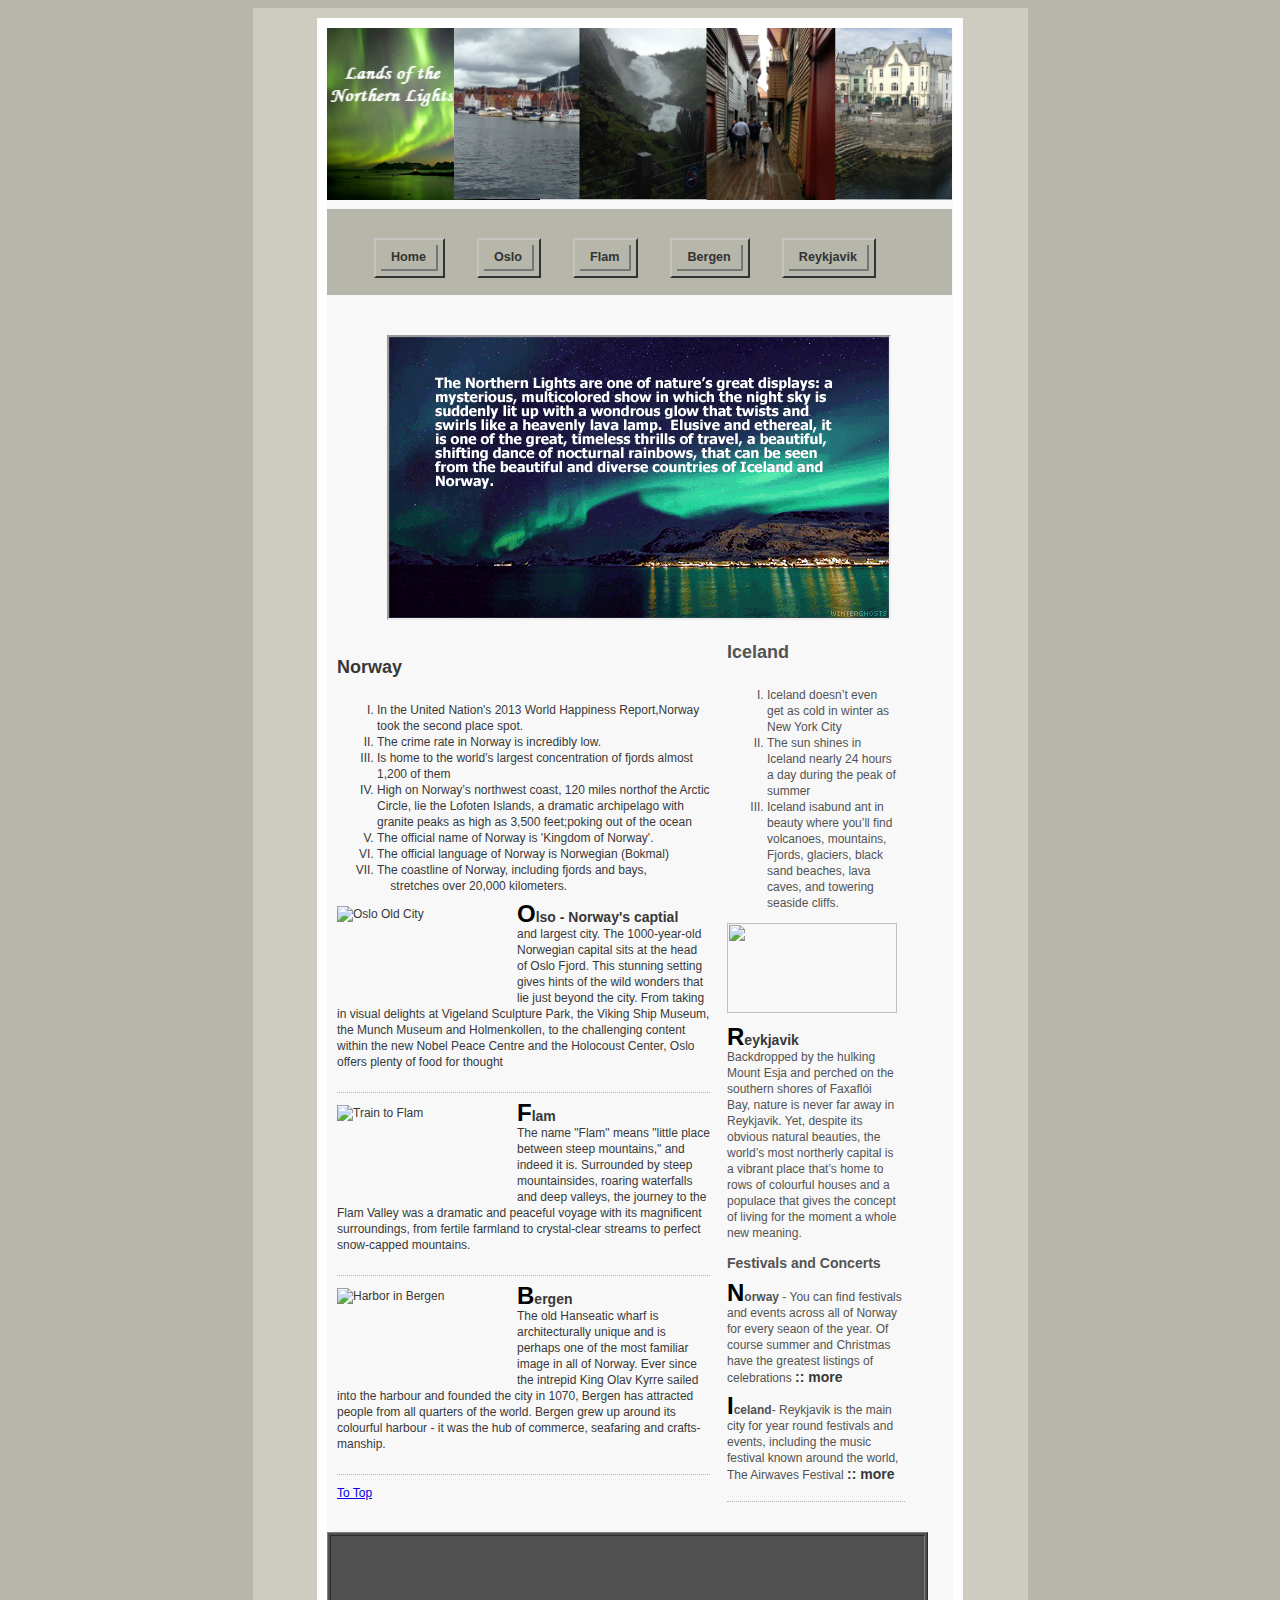
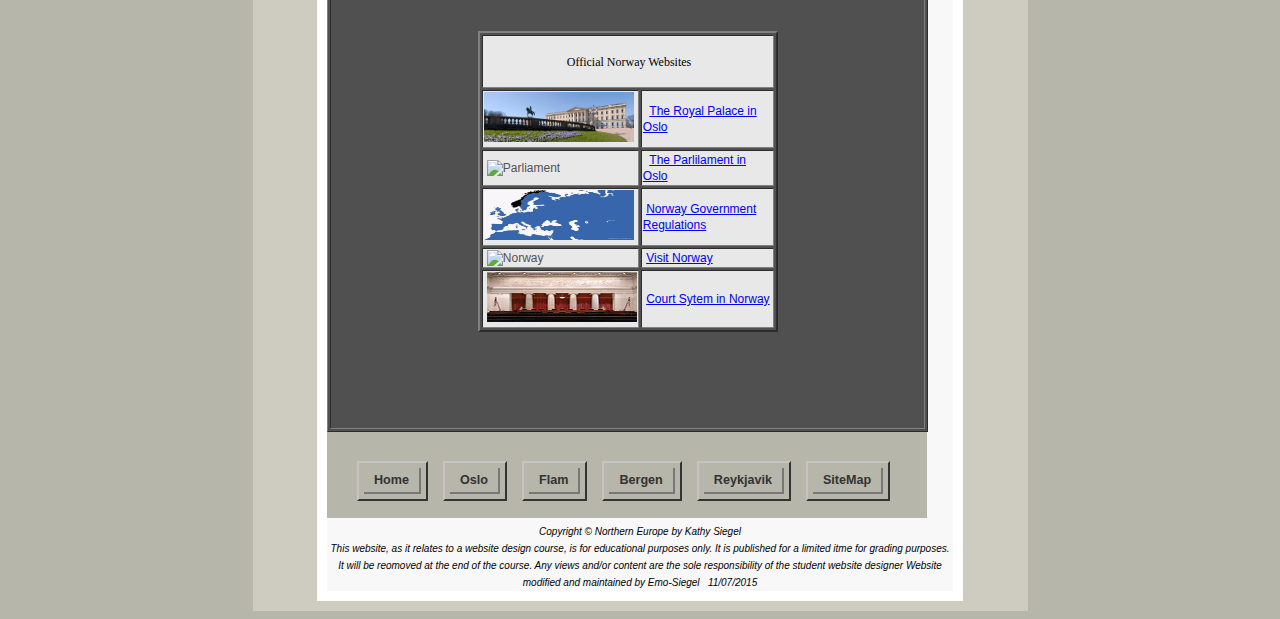
==== NorthernLights/index.html @ 3bfda2d9 "NorthernLightsUpdate" ====
<!DOCTYPE html>
<html lang="en">


<head>
<meta charset="utf-8" />
<title>Sisters of Northern Lights</title>
<link href="css/style1.css" rel="stylesheet" type="text/css" />
<link rel="icon" href="images/Christmas-picture-icon.png" type="image/png" />
</head>

<body>

<div id="container1">

<div id="container2">

<div id="top">

<img src="images/nlbanner.png" alt="Banner" usemap="#m_nlbanner"/>

</div>

<div id="navPan">
   <p> <a href="index.html" class="button"><span>Home</span></a> 
   <a href="oslo.html" class="button"><span>Oslo</span></a>  
   <a href="flam.html" class="button"><span>Flam</span></a> 
   <a href="bergen.html" class="button"><span>Bergen</span></a> 
   <a href="reykjavik.html" class="button"><span>Reykjavik</span></a><br/>
  </P>
 </div>
 

<div id="content">

<div id="ani">

<iframe id="fall" src="images/light8.gif" width="500" height="281" class="giphy-embed" allowFullScreen=""></iframe>
 
 </div>
 
<div id="leftPan">

<div id="desc">
<h2>Norway </h2>

<nav>
<ol id="list">
 <li>In the United Nation's 2013 World Happiness Report,Norway took the second place spot. </li>
 <li>The crime rate in Norway is incredibly low.</li>
 <li>Is home to the world’s largest concentration of fjords almost 1,200 of them</li>
 <li>High on Norway’s northwest coast, 120 miles northof the Arctic Circle,
 lie the Lofoten Islands, a dramatic archipelago with granite 
 peaks as high as 3,500 feet;poking out of the ocean</li>
  <li>The official name of Norway is 'Kingdom of Norway'.</li>
<li>The official language of Norway is Norwegian (Bokmal)</li>
<li>The coastline of Norway, including fjords and bays,<br>&nbsp;&nbsp;&nbsp; stretches over 20,000 kilometers.</li>
 </ol>
 </nav>


 
 <img src="images/oslo_square.jpg" width="160" height="90" alt="Oslo Old City" /> 

<p><span><a id ="headline" href="oslo.html">Olso - Norway's captial</a></span><br>
and largest city. The 1000-year-old Norwegian capital sits at the head of Oslo Fjord.
 This stunning setting gives hints of the wild wonders that
 lie just beyond the city. From taking in visual delights 
 at Vigeland Sculpture Park, the Viking Ship Museum, the Munch Museum 
 and Holmenkollen, to the challenging content within the new Nobel Peace 
 Centre and the Holocoust Center, Oslo offers plenty of food for thought
<div class="clear" style="height:10px; margin-bottom:10px; border-bottom:#b6b6aa 1px dotted"></div>
</div>

<div id="desc">
<img src="images/Traintoflam.jpg" width="160" height="90" alt="Train to Flam" />
<p><span><a id="headline" href="flam.html">Flam </a></span><br>
The name "Flam" means "little place between steep mountains,"
 and indeed it is. Surrounded by steep mountainsides, roaring 
 waterfalls and deep valleys, the journey to the Flam Valley was 
 a dramatic and peaceful voyage with its magnificent surroundings, 
 from fertile farmland to crystal-clear streams to perfect snow-capped mountains.
<div class="clear" style="height:10px; margin-bottom:10px; border-bottom:#b6b6aa 1px dotted"></div>
</div>

<div id="desc">
 
<img src="images/bergenhar.jpg" width="160" height="90" alt="Harbor in Bergen" /></a>
<p><span><a id="headline" href="bergen.html">Bergen</a></span><br />
The old Hanseatic wharf is architecturally unique and is perhaps one of the most familiar image in all of Norway.

Ever since the intrepid King Olav Kyrre sailed into the harbour and founded
 the city in 1070, Bergen has attracted people from all quarters of the world. 
Bergen grew up around its colourful harbour - it was the hub of commerce, 
seafaring and crafts-manship.
</p>

<div class="clear" style="height:10px; margin-bottom:10px; border-bottom:#b6b6aa 1px dotted"></div>
</div>


<div class="ToTop"><a href="#">To Top</a></div>
 

 <!--div for left panel -->
</div>

<div id="rightPan">

<div id="reykjavik">
<h2>Iceland</h2>
<nav>
<ol id="list">
 <li> Iceland doesn’t even get as cold in winter as New York City</li>
<li>The sun shines in Iceland nearly 24 hours a day during the peak of summer</li>
<li>Iceland isabund ant in beauty where you’ll find volcanoes, mountains, 
Fjords, glaciers, black sand beaches, lava caves, and towering seaside cliffs.</li>
  </ol>
 </nav>


<img src="images/largeharbor.jpg" width="170" height="90" alt="" /> 

<p><a id="headline" href="reyjavik.html">Reykjavik</a><br> 
Backdropped by the hulking Mount Esja and perched on the southern 
shores of Faxaflói Bay, nature is never far away in Reykjavik.
Yet, despite its obvious natural beauties, the world’s most 
northerly capital is a vibrant place that’s home to rows of 
colourful houses and a populace that gives the concept of living 
for the moment a whole new meaning.

 </p>
</div>

<div id="sites">
<h3>Festivals and Concerts</h3>

<p><strong>Norway</strong> - You can find festivals 
and events across all of Norway for every seaon of the year.  Of course summer and Christmas have 
the greatest listings of celebrations <a href="FestivalsNorway.pdf">:: more</a></p>


<p> <strong>Iceland</strong>- Reykjavik is the main city 
for year round festivals and events, including the music 
festival known around the world, The Airwaves Festival  
  <a href="FestivalsReykjavik.pdf">:: more</a></p>

<div class="clear" style="margin-bottom:10px; border-bottom:#b6b6aa 1px dotted"></div>
</div>

<!-- div for right panel -->
</div>


<div class="clear" style="height:20px"></div>



<table width ="601"  height="500"  border="1"  bgcolor="505050">
<tr>


<!-- Nested Table -->


<td>
<table width="300"  height ="300" border="2" align="center">


<!-- Title for the table -->


<tr>

 <td height="49"  colspan="2" bgcolor="e8e8e8" style="font-family:Georgia,Garamound,Serif;font-size:1em;text-align:center;color:#000000">&nbsp;Official Norway Websites</td>
</tr>

<tr>
<td bgcolor="e8e8e8"><img src="images/palace.jpg" alt="The Royal Palace in Oslo" width ="150" height="50"></td>
<td colspan="1" bgcolor="e8e8e8">&nbsp; <a href="http://www.royalcourt.no/">The Royal Palace in Oslo</a> </td>
</tr>


<tr>
<td bgcolor="e8e8e8">&nbsp;<img src="images/parliament.jpg" alt="Parliament" width="150" height="50"></td>
<td bgcolor="e8e8e8">&nbsp; <a href="https://www.stortinget.no/en/In-English/">The Parlilament in Oslo</a></td>

</tr>


<tr>
<td colspan="1" bgcolor="e8e8e8"><img src="images/map.jpg" alt="Map" width ="150" height="50"></td>
<td bgcolor="e8e8e8">&nbsp;<a href="https://www.regjeringen.no/en/id4/">Norway Government Regulations </a></td>
</tr>

<tr>
<td bgcolor="e8e8e8">&nbsp;<img src="images/nortravel.jpg" alt="Norway" width="150" height="50"></td>
<td bgcolor="e8e8e8">&nbsp;<a href="http://www.visitnorway.com/us/">Visit Norway </td>

</tr>


<tr>
<td bgcolor="e8e8e8">&nbsp;<img src="images/court.jpg" alt="Courts" width="150" height="50"></td>
<td bgcolor="e8e8e8">&nbsp;<a href="http://www.domstol.no/en/">Court Sytem in Norway</td>
</tr>


</table>
</td>
</tr>
</table>

<!--div for the content panel-->
</div>

<div id="bottom">

<div id="navPanhome">
   <p> <a href="index.html" class="button"><span>Home</span></a> 
   <a href="oslo.html" class="button"><span>Oslo</span></a>  
   <a href="flam.html" class="button"><span>Flam</span></a> 
   <a href="bergen.html" class="button"><span>Bergen</span></a> 
   <a href="reykjavik.html" class="button"><span>Reykjavik</span></a>
   <a href="map.htm" class="button"><span>SiteMap</span></a>
   </p>
   </div>
  <footer>
 <small><i> <span>Copyright &copy; Northern Europe by Kathy Siegel</span><br>
  This website, as it relates to a website design course, is for educational purposes 
only.  It is published for a limited itme for grading purposes. It will be reomoved at the end
 of the course.  Any views and/or content are the sole responsibility of the student website designer
  Website modified and maintained by Emo-Siegel &nbsp; 11/07/2015</i></small>
  
</footer>
 </div>


</div>
</div>




<map name="m_nlbanner">
<area shape="rect" coords="510,10,590,141" href="reykjavik.html" target="_blank" title="Reykjavik,Iceland" alt="Reykjavik" >
<area shape="rect" coords="385,12,472,149" href="bergen.html" target="_blank" title="Bergen,Norway" alt="Bergen" >
<area shape="rect" coords="272,11,352,149" href="flam.html" target="_blank" title="Flam,Norway" alt="Flam" >
<area shape="rect" coords="135,13,230,149" href="oslo.html" target="_blank" title="Oslo,Norway" alt="Oslo" >
<area shape="rect" coords="19,9,109,151" href="index.html" target="_blank" title="Home" alt="Home" >
</map>
</body>
</html>
---- NorthernLights/css/style1.css ----
/* CSS Document */


body{ background:#b6b6aa;
	 color:#535353; 
	 font:12px/16px Tahoma, Geneva, sans-serif}
	 

ul{list-style-type:none;}

.clear {clear: both;
        margin: 0px; 
		height:0;}

		
#title{margin-left:170px;}
		
#desc a{font-weight:bold;
		  color:#383838;
		  font-size:14px;
		  text-decoration:none;}

#desc a:hover{color:#458b00;
                font-size:16px;
				font-weight:bold;
				text-decoration:underline;}
			
#sites a{text-decoration:none;}

#sites a:hover{color:#458b00;
              font-weight:bold;
		       text-decoration:underline;}
			
			
#navPan{width:595px; 
        height:46px;
		padding:15px;
		background:#b6b6aa;
		}
		
#navPan {font:14px/16px Tahoma, Geneva, sans-serif;
		font-weight:normal; 
		color:#fff; 
		text-align:center;
		padding-bottom:25px;
		}

#navPan a.button{
	float:left;
	margin-left:32px;
	padding:5px;
	font-size:90%;
	font-weight:bold;				
	border-top:2px solid #cac2c2;
	border-left:2px solid #cac2c2;
	border-right:2px solid #333333;
	border-bottom:2px solid #333333;
	color:#333333;		
	width:auto;
	}	
#navPan a.button:hover{	
	border-top:2px solid #333333;
	border-left:2px solid #333333;
	border-right:2px solid #cac2c2;
	border-bottom:2px solid #cac2c2;	
	color:#ffffff;					
	}	
#navPan a.button span{
	float:left;
	line-height:24px;
	height:24px;	
	padding:0 10px;							
	border-right:2px solid #777777;
	border-bottom:2px solid #777777;					
	}		
#navPan a.button:hover span{
	border:none;						
	border-top:2px solid #777777;
	border-left:2px solid #777777;		
	cursor:pointer;	
	}
	
	
#navPanhome{width:570px; 
        height:46px;
		padding:15px;
		background:#b6b6aa;
		}
		
#navPanhome{font:14px/16px Tahoma, Geneva, sans-serif;
		font-weight:normal; 
		color:#fff; 
		text-align:center;
		padding-bottom:25px;
		}

#navPanhome a.button{
	float:left;
	margin-left:15px;
	padding:5px;
	font-size:90%;
	font-weight:bold;				
	border-top:2px solid #cac2c2;
	border-left:2px solid #cac2c2;
	border-right:2px solid #333333;
	border-bottom:2px solid #333333;
	color:#333333;		
	width:auto;
	}	
#navPanhome a.button:hover{	
	border-top:2px solid #333333;
	border-left:2px solid #333333;
	border-right:2px solid #cac2c2;
	border-bottom:2px solid #cac2c2;	
	color:#ffffff;					
	}	
#navPanhome a.button span{
	float:left;
	line-height:24px;
	height:24px;	
	padding:0 10px;							
	border-right:2px solid #777777;
	border-bottom:2px solid #777777;					
	}		
#navPanhome a.button:hover span{
	border:none;						
	border-top:2px solid #777777;
	border-left:2px solid #777777;		
	cursor:pointer;	
	}
	
#container1{width:775px; 
			margin:0 auto 0 auto; 
			background:#ceccc0;
			padding-top:10px;
			padding-bottom:10px;}

#container2{width:626px;
			margin:0 auto 0 auto; 
			background:#f8f8f8; 
			border-top:#fff 10px solid;
			border-left:#fff 10px solid;
			border-right:#fff 10px solid;
			border-bottom:#fff 10px solid;}

#top img {width:625px;
         border:none; 
		 margin-bottom:5px;
		 }

#leftPan{width:160px;
		 float:left;
 		 margin:0 10px 0 10px;} 

#rightPan{width:180px;
		  float:left`;
		  margin-right:5px;
		  margin-left:400px;
		  } 

 #reykjavik a{font-weight:bold;
              color:#383838;
			  text-decoration:none;
              font-size:14px;	
	}
					   
#reykjavik a:hover{color:#458b00;
                  font-weight:bold;
		           text-decoration:underline;
	
}					   
		  
#desc{width: 373px;
      color:#383838;}

#desc img{float:left;
		  margin-right:20px;}

		  
#ani{margin-left:60px;
     margin-top: 40px;
	 margin-bottom:20px;}		  \

#ani:focus{outline:none;}	 
		  
#reykjavik{width:170px;}

#sites{ width:178px; }

#sites a {font-weight:bold;
         color:#383838;
		 text-decoration:none;
         font-size:14px;
}

#sites a:hover{color:#458b00;
              font-weight:bold;
		      text-decoration:underline;
	
}	
	
 footer{
		  clear:left;	
	      margin-top:5px;
	      text-align:center;
    	   color:#000000;}

 p:first-letter {
	
   font-family: Tahoma, Geneva, sans-serif;
   font-size: 24px;
   color: #000000;
	
}

#list{float:left;
       text-align:left;}

#list li {list-style-type:upper-roman;}
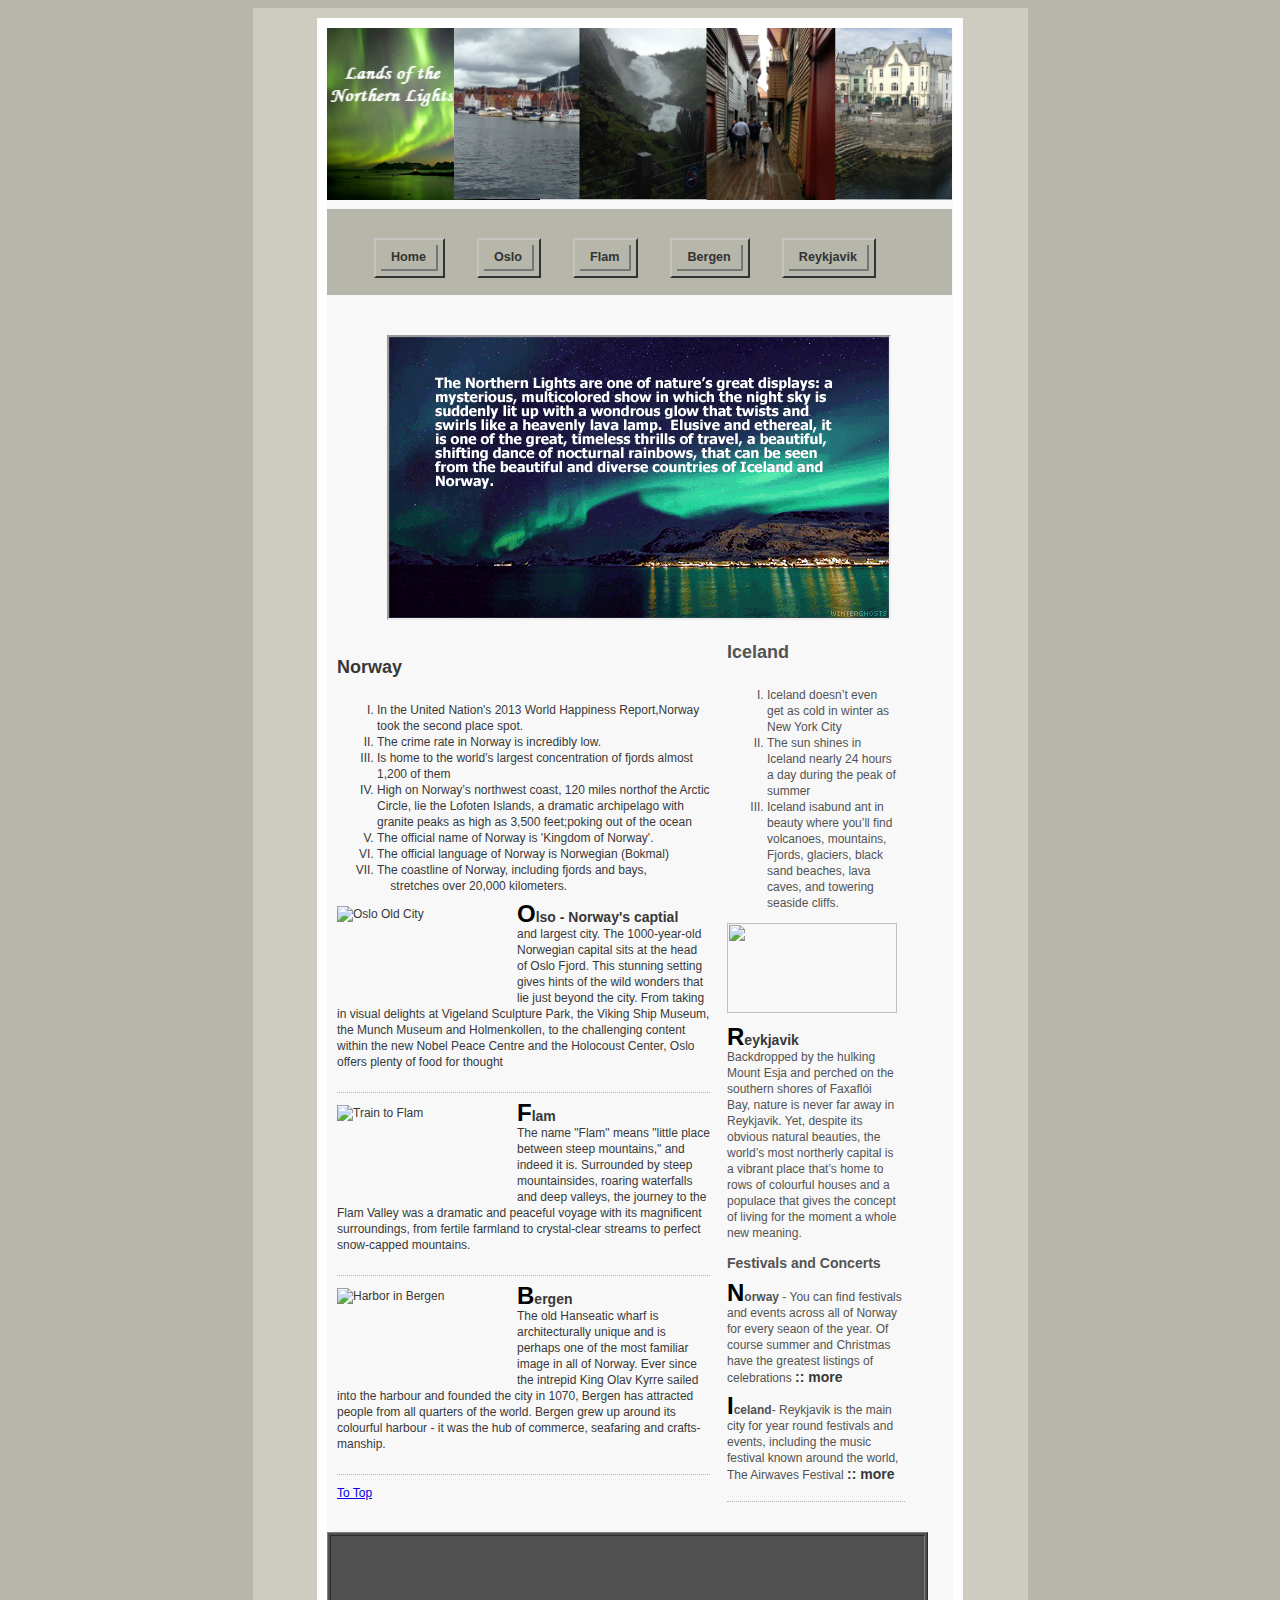
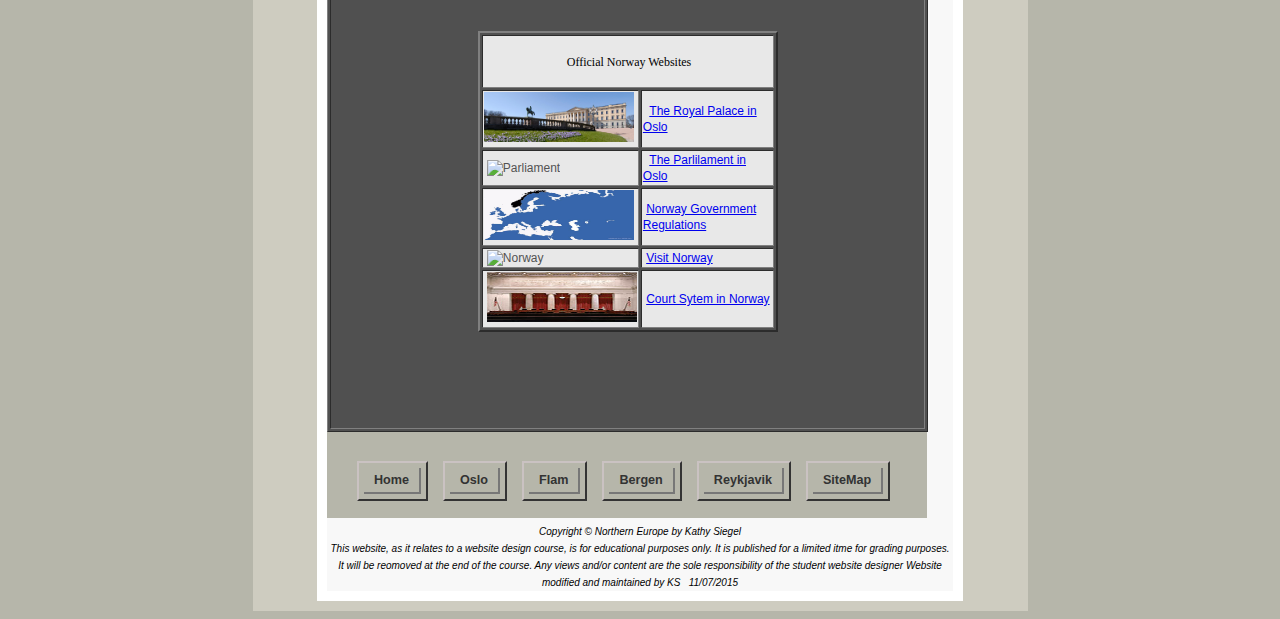
==== commit 28534a81: "ManyChanges" ====
--- a/NorthernLights/index.html
+++ b/NorthernLights/index.html
@@ -230,7 +230,7 @@
   This website, as it relates to a website design course, is for educational purposes 
 only.  It is published for a limited itme for grading purposes. It will be reomoved at the end
  of the course.  Any views and/or content are the sole responsibility of the student website designer
-  Website modified and maintained by Emo-Siegel &nbsp; 11/07/2015</i></small>
+  Website modified and maintained by KS &nbsp; 11/07/2015</i></small>
   
 </footer>
  </div>
